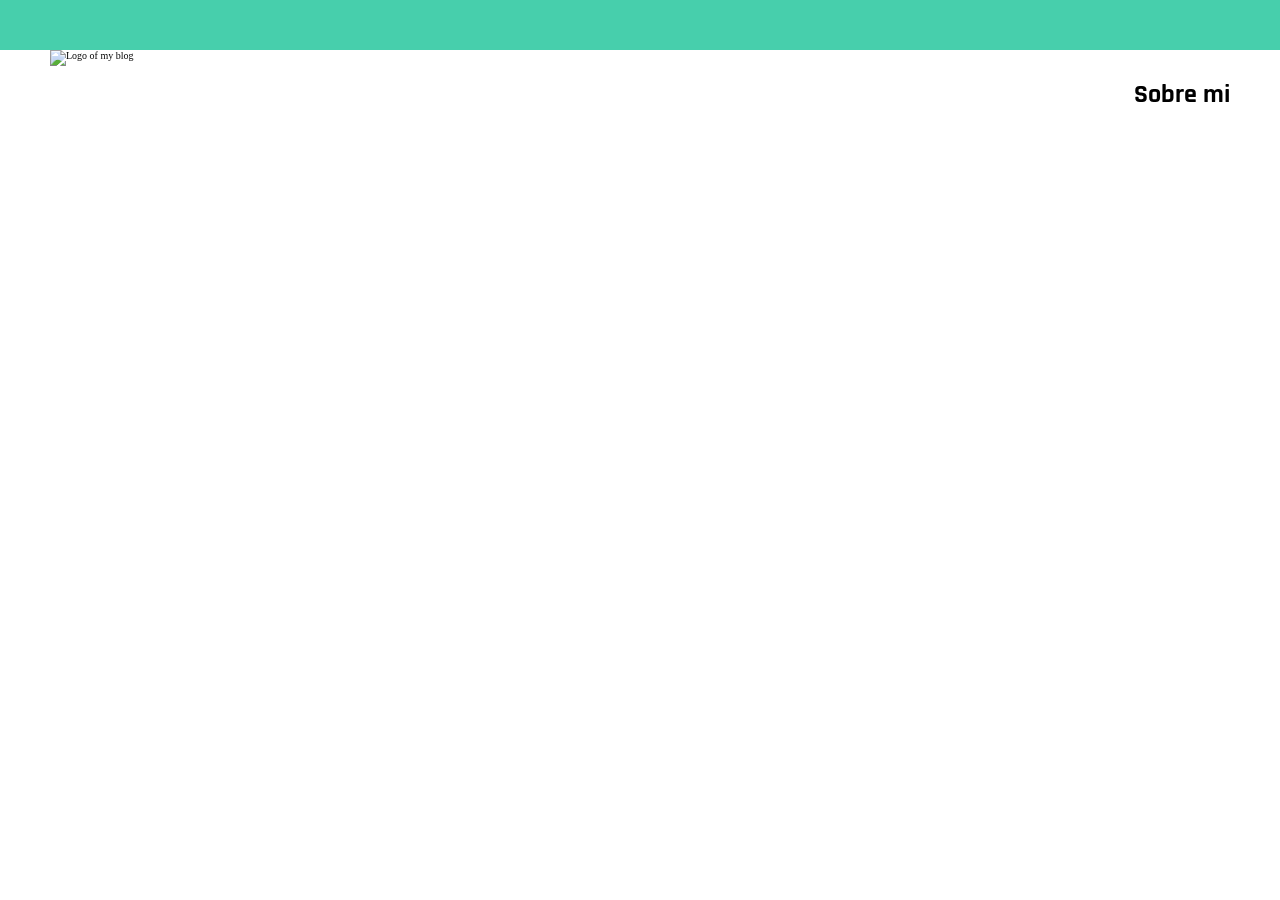
==== index.html @ 6dd16fbf "The logo image was modified and the text about me is finished" ====
<!DOCTYPE html>
<html lang="en">
<head>
  <meta charset="UTF-8">
  <meta http-equiv="X-UA-Compatible" content="IE=edge">
  <meta name="viewport" content="width=device-width, initial-scale=1.0">
  <title>Este es mi blog | Harvey</title>
  <link rel="preconnect" href="https://fonts.googleapis.com">
  <link rel="preconnect" href="https://fonts.gstatic.com" crossorigin>
  <link href="https://fonts.googleapis.com/css2?family=Rajdhani:wght@300;400;500;600;700&display=swap" rel="stylesheet">
  <link rel="stylesheet" href="./css/main.css">
  <link rel="stylesheet" href="./css/font/flaticon.css">
</head>
<body>
  <header>
    <section class="header-icons-container">
      <div class="icons">
        <a href="#"><span class="flaticon-001-facebook"></span></a>
        <a href="#"><span class="flaticon-002-twitter"></span></a>
        <a href="#"><span class="flaticon-011-instagram"></span></a>
        <a href="#"><span class="flaticon-010-linkedin"></span></a>
        <a href="#"><span class="flaticon-008-youtube"></span></a>
      </div>
    </section>
    <nav>
      <section class="nav-logo-container">
        <a href="#">
          <img src="" alt="Logo of my blog">
        </a>
      </section>
      <section class="profile-link">
        <a href="./perfil.html">
          Sobre mi
        </a>
      </section>
    </nav>
  </header>
  <section>

  </section>
</body>
</html>
---- css/main.css ----
html{
  font-size: 62.5%;
}

body {
  margin: 0;
  padding: 0;
  position: fixed;
  top: 0;
  bottom: 0;
  left: 0;
  right: 0;
}

a {
  text-decoration: none;
  color: black;
}

header {
  width: 100%;
  height: 140px;
  display: grid;
  grid-template-rows: 1fr 1fr;
}

header .header-icons-container {
  width: 100%;
  height: 50px;
  display: grid;
  background-color: #47cfac;
  justify-content: end;
  align-items: center;
}

header .header-icons-container .icons {
  width: 300px;
  height: auto;
  display: flex;
  justify-content: space-between;
  margin-right: 30px;
}

header .icons span {
  color: #e8e5e5;
}

header .icons span:hover {
  color: #55595a;
}


/* DE ESTA FORMA PODEMOS CAMBIAR EL TAMAÑO DE LOS ICONOS */
/* header .icons span::before {
  color: darkcyan;
  font-size: 50px;
} */

nav {
  display: grid;
  grid-template-columns: 1fr 1fr;
  height: 90px;
}

nav .nav-logo-container {
  margin-left: 50px;
}

nav .profile-link {
  display: flex;
  align-items: center;
  justify-content: flex-end;
  margin-right: 50px;
  font-size: 2rem;
  font-family: 'Rajdhani', sans-serif;
  font-weight: bold;
  font-size: 2.6rem;
  line-height: 2.8rem;
  }
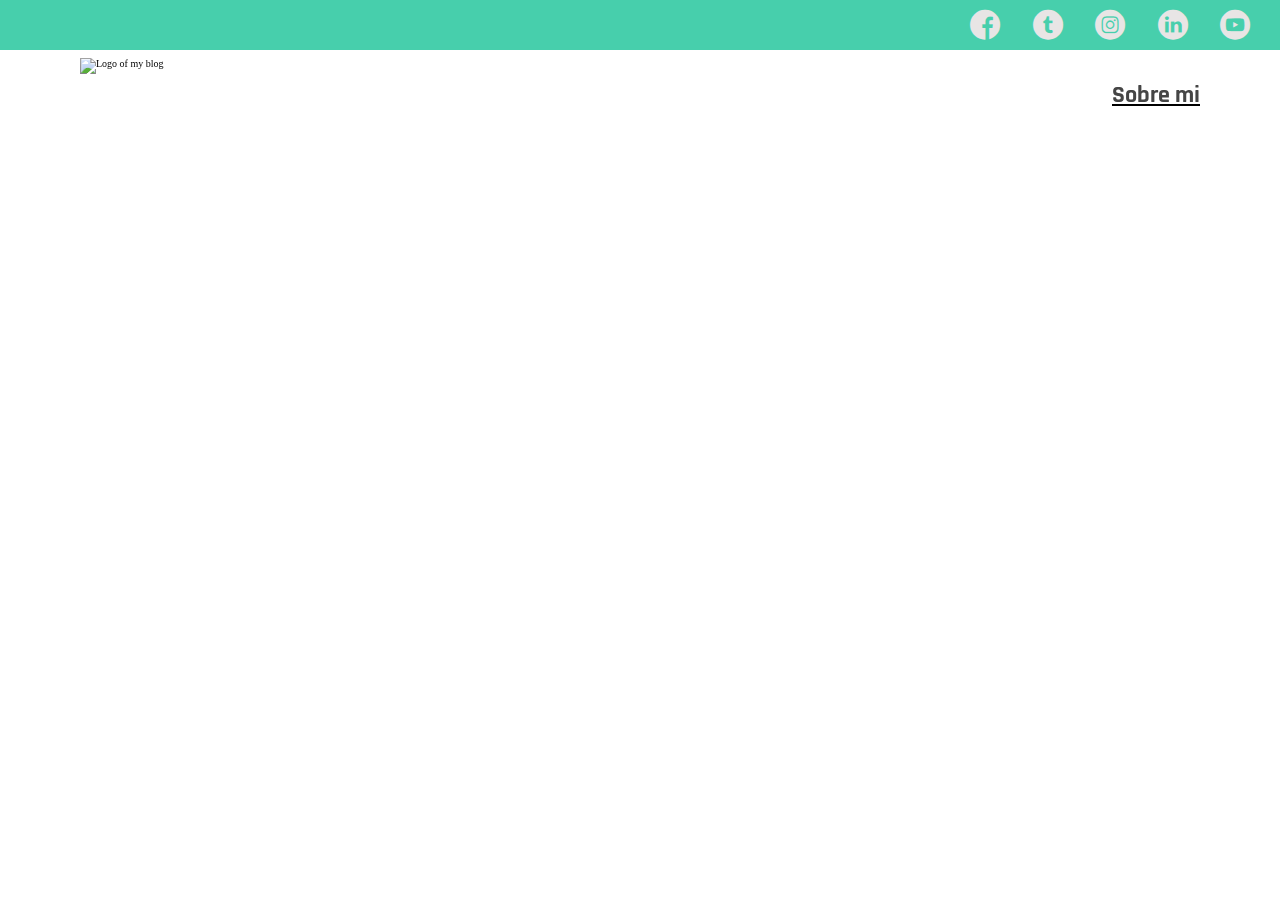
==== commit 123a3550: "The link of logo image was added" ====
--- a/index.html
+++ b/index.html
@@ -25,7 +25,7 @@
     <nav>
       <section class="nav-logo-container">
         <a href="#">
-          <img src="" alt="Logo of my blog">
+          <img src="https://previews.dropbox.com/p/thumb/[base64]/p.png" alt="Logo of my blog">
         </a>
       </section>
       <section class="profile-link">
--- a/css/main.css
+++ b/css/main.css
@@ -63,17 +63,30 @@
 }
 
 nav .nav-logo-container {
-  margin-left: 50px;
+  margin-left: 80px;
+}
+
+nav .nav-logo-container img {
+  width: 240px;
+  margin-top: 8px;
 }
 
 nav .profile-link {
   display: flex;
   align-items: center;
   justify-content: flex-end;
-  margin-right: 50px;
-  font-size: 2rem;
+  margin-right: 80px;
   font-family: 'Rajdhani', sans-serif;
   font-weight: bold;
-  font-size: 2.6rem;
+  font-size: 2.4rem;
   line-height: 2.8rem;
-  }+  text-decoration: underline;
+  }
+
+  nav .profile-link a {
+    color: #454545;
+}
+
+nav .profile-link a:hover {
+  color: #47cfac;
+}
--- a/css/font/flaticon.css
+++ b/css/font/flaticon.css
@@ -0,0 +1,46 @@
+	/*
+  	Flaticon icon font: Flaticon
+  	Creation date: 20/12/2018 09:27
+  	*/
+
+@font-face {
+  font-family: "Flaticon";
+  src: url("./Flaticon.eot");
+  src: url("./Flaticon.eot?#iefix") format("embedded-opentype"),
+       url("./Flaticon.woff") format("woff"),
+       url("./Flaticon.ttf") format("truetype"),
+       url("./Flaticon.svg#Flaticon") format("svg");
+  font-weight: normal;
+  font-style: normal;
+}
+
+@media screen and (-webkit-min-device-pixel-ratio:0) {
+  @font-face {
+    font-family: "Flaticon";
+    src: url("./Flaticon.svg#Flaticon") format("svg");
+  }
+}
+
+[class^="flaticon-"]:before, [class*=" flaticon-"]:before,
+[class^="flaticon-"]:after, [class*=" flaticon-"]:after {   
+  font-family: Flaticon;
+        font-size: 30px;
+font-style: normal;
+margin-left: 20px;
+}
+
+.flaticon-001-facebook:before { content: "\f100"; }
+.flaticon-002-twitter:before { content: "\f101"; }
+.flaticon-003-whatsapp:before { content: "\f102"; }
+.flaticon-004-groupme:before { content: "\f103"; }
+.flaticon-005-kik:before { content: "\f104"; }
+.flaticon-006-skype:before { content: "\f105"; }
+.flaticon-007-periscope:before { content: "\f106"; }
+.flaticon-008-youtube:before { content: "\f107"; }
+.flaticon-009-itunes:before { content: "\f108"; }
+.flaticon-010-linkedin:before { content: "\f109"; }
+.flaticon-011-instagram:before { content: "\f10a"; }
+.flaticon-012-messenger:before { content: "\f10b"; }
+.flaticon-013-twitter-1:before { content: "\f10c"; }
+.flaticon-014-snapchat:before { content: "\f10d"; }
+.flaticon-015-reddit:before { content: "\f10e"; }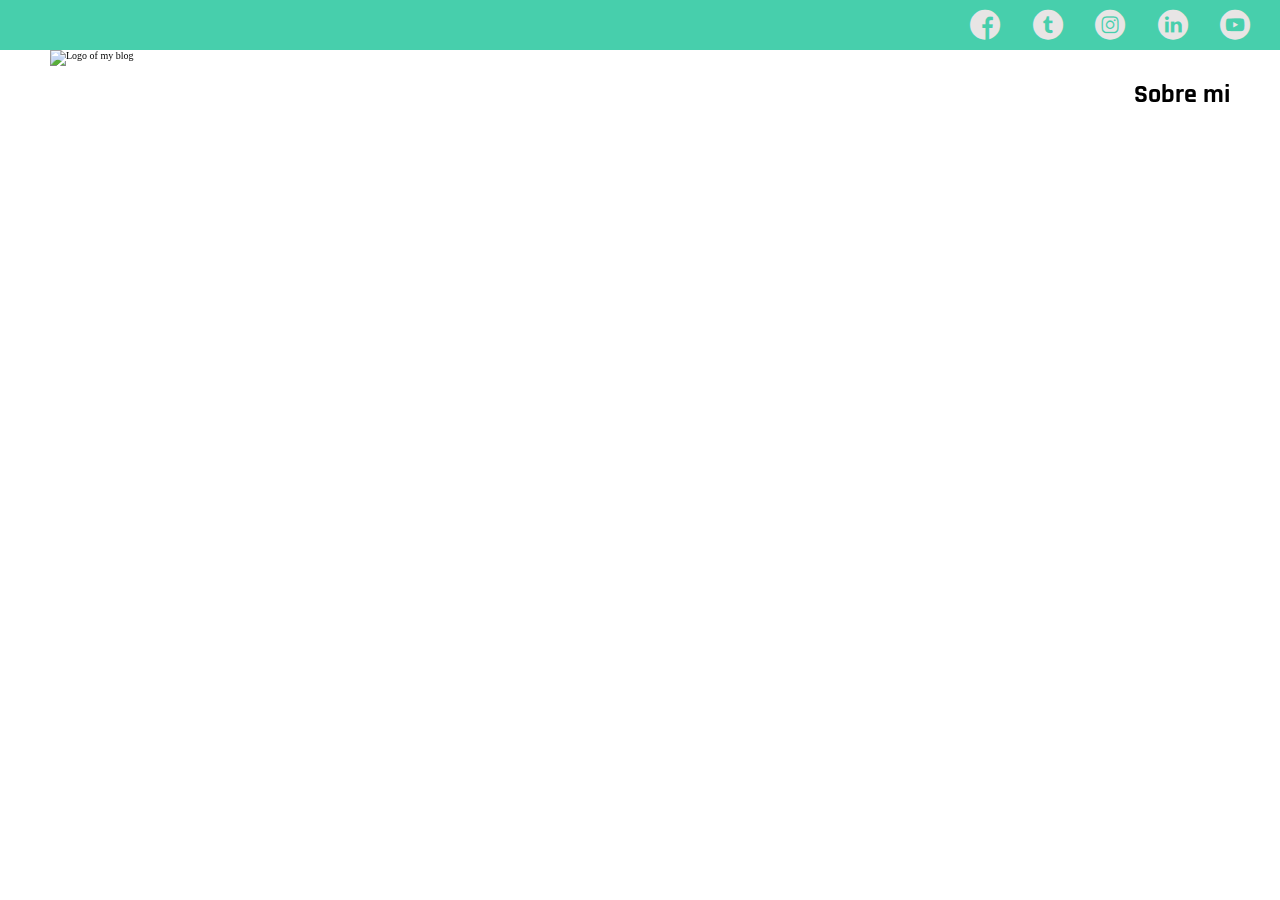
==== commit 868f3e3f: "The link image was modified" ====
--- a/index.html
+++ b/index.html
@@ -25,7 +25,7 @@
     <nav>
       <section class="nav-logo-container">
         <a href="#">
-          <img src="https://previews.dropbox.com/p/thumb/[base64]/p.png" alt="Logo of my blog">
+          <img src="https://i.postimg.cc/2jbRkG7S/Logo-negro.png" alt="Logo of my blog">
         </a>
       </section>
       <section class="profile-link">
--- a/css/main.css
+++ b/css/main.css
@@ -63,30 +63,19 @@
 }
 
 nav .nav-logo-container {
-  margin-left: 80px;
-}
-
-nav .nav-logo-container img {
-  width: 240px;
-  margin-top: 8px;
+  margin-left: 50px;
 }
 
 nav .profile-link {
   display: flex;
   align-items: center;
   justify-content: flex-end;
-  margin-right: 80px;
+  margin-right: 50px;
+  font-size: 2rem;
   font-family: 'Rajdhani', sans-serif;
   font-weight: bold;
-  font-size: 2.4rem;
+  font-size: 2.6rem;
   line-height: 2.8rem;
-  text-decoration: underline;
   }
 
-  nav .profile-link a {
-    color: #454545;
-}
-
-nav .profile-link a:hover {
-  color: #47cfac;
-}
+  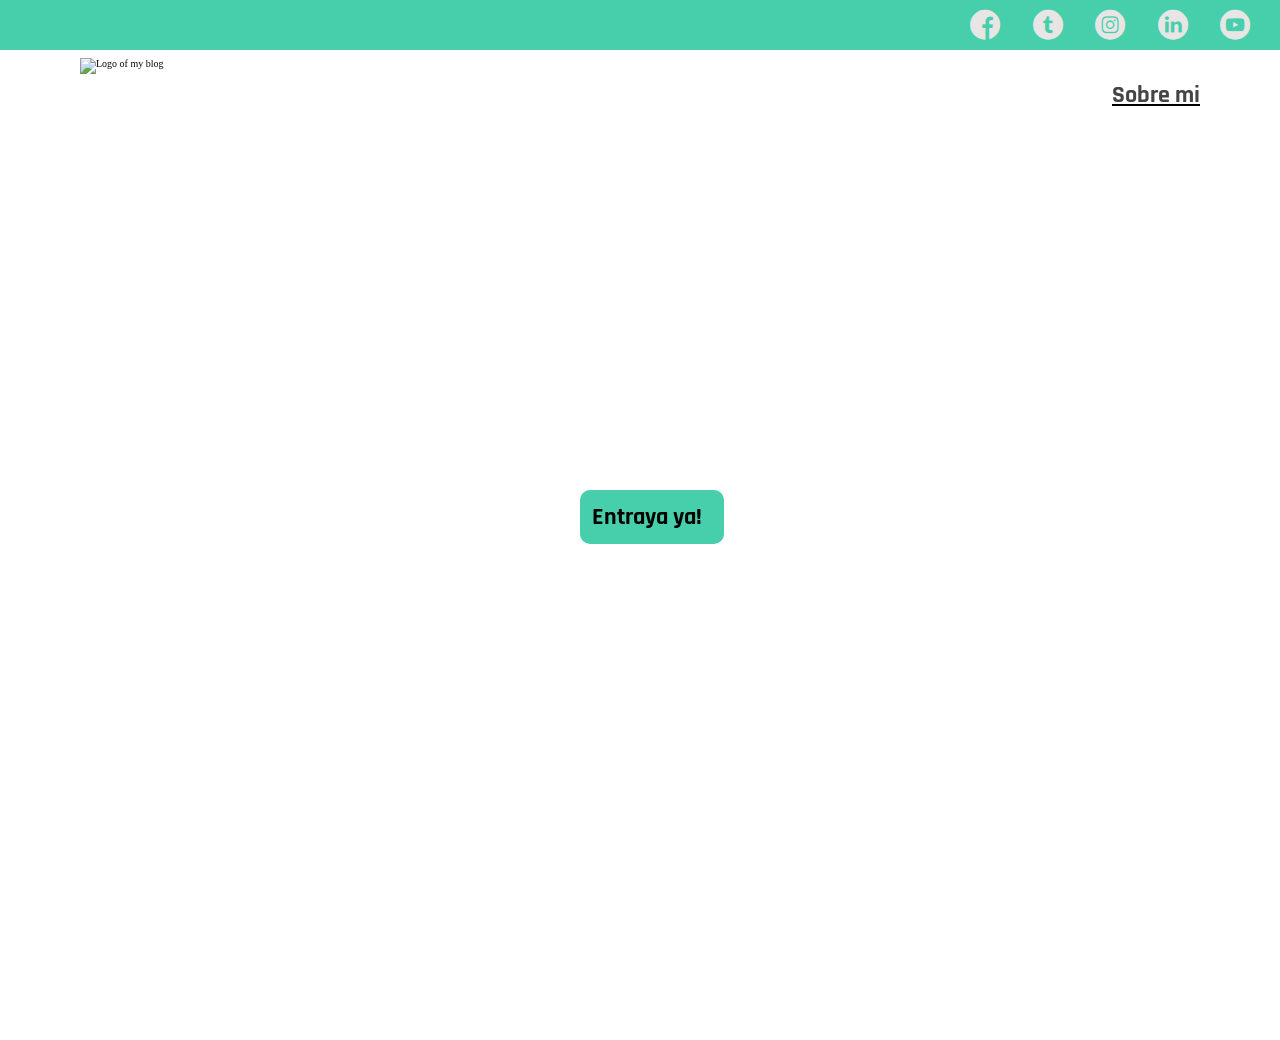
==== commit f31a022d: "This is the final version of ingex page" ====
--- a/index.html
+++ b/index.html
@@ -35,8 +35,14 @@
       </section>
     </nav>
   </header>
-  <section>
-
-  </section>
+  <main>
+    <h1 class="main-title">
+      Conoce las novedades y noticias del mundo Tech
+    </h1>
+    <a href="#" class="main-button">
+      Entraya ya!
+    </a>
+  </main>
+  </a>
 </body>
 </html>--- a/css/main.css
+++ b/css/main.css
@@ -10,6 +10,11 @@
   bottom: 0;
   left: 0;
   right: 0;
+}
+
+h1 {
+  margin: 0;
+  padding: 0;
 }
 
 a {
@@ -63,19 +68,70 @@
 }
 
 nav .nav-logo-container {
-  margin-left: 50px;
+  margin-left: 80px;
+}
+
+nav .nav-logo-container img {
+  width: 240px;
+  margin-top: 8px;
 }
 
 nav .profile-link {
   display: flex;
   align-items: center;
   justify-content: flex-end;
-  margin-right: 50px;
-  font-size: 2rem;
+  margin-right: 80px;
   font-family: 'Rajdhani', sans-serif;
   font-weight: bold;
-  font-size: 2.6rem;
+  font-size: 2.4rem;
   line-height: 2.8rem;
+  text-decoration: underline;
   }
 
-  +  nav .profile-link a {
+    color: #454545;
+}
+
+nav .profile-link a:hover {
+  color: #47cfac;
+}
+
+/* Main Section */
+
+main {
+  width: 100%;
+  height: 100%;
+  background-image: url('https://i.postimg.cc/XJm7VSnk/Cover.png');
+  background-position: bottom;
+  background-size:cover;
+  background-repeat: no-repeat;
+  position: relative;
+}
+
+main .main-title {
+  color: white;
+  position: absolute;
+  top: 120px;
+  left: calc(50% - 400px);
+  width: 800px;
+  text-align: center;
+  font-family: 'Rajdhani', sans-serif;
+  font-weight: bold;
+  font-size: 4.4rem;
+  letter-spacing: 8px;
+}
+
+main .main-button {
+  color: rgb(0, 0, 0);
+  position: absolute;
+  top: 350px;
+  left: calc(50% - 60px);
+  width: 120px;
+  padding: 12px;
+  font-family: 'Rajdhani', sans-serif;
+  font-weight: bold;
+  font-size: 2.4rem;
+  background-color: #47cfac;
+  border-radius: 10px;
+  box-shadow: 1px 1px 1px rgba(255, 255, 255, 0.8);
+}
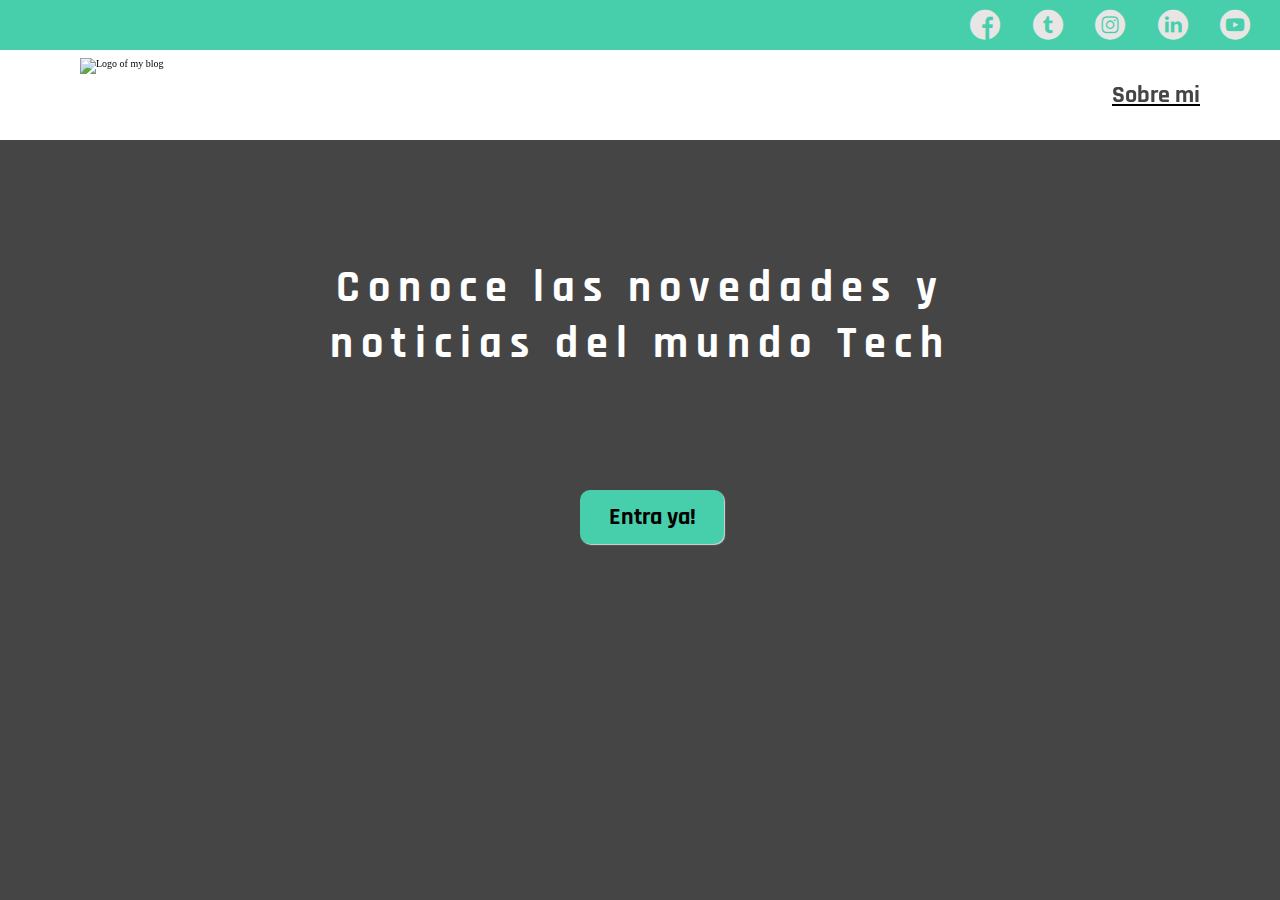
==== commit 025516fe: "This is the final version of home page" ====
--- a/index.html
+++ b/index.html
@@ -35,12 +35,12 @@
       </section>
     </nav>
   </header>
-  <main>
-    <h1 class="main-title">
+  <main class="home-main">
+    <h1 class="home-main-title">
       Conoce las novedades y noticias del mundo Tech
     </h1>
-    <a href="#" class="main-button">
-      Entraya ya!
+    <a href="blogs.html" class="home-main-button">
+      Entra ya!
     </a>
   </main>
   </a>
--- a/css/main.css
+++ b/css/main.css
@@ -98,17 +98,18 @@
 
 /* Main Section */
 
-main {
+.home-main {
   width: 100%;
-  height: 100%;
+  height: calc(100vh - 140px);
   background-image: url('https://i.postimg.cc/XJm7VSnk/Cover.png');
-  background-position: bottom;
+  background-color: #454545;
+  background-position: center;
   background-size:cover;
   background-repeat: no-repeat;
   position: relative;
 }
 
-main .main-title {
+.home-main .home-main-title {
   color: white;
   position: absolute;
   top: 120px;
@@ -121,13 +122,14 @@
   letter-spacing: 8px;
 }
 
-main .main-button {
+.home-main .home-main-button {
   color: rgb(0, 0, 0);
   position: absolute;
   top: 350px;
   left: calc(50% - 60px);
   width: 120px;
   padding: 12px;
+  text-align: center;
   font-family: 'Rajdhani', sans-serif;
   font-weight: bold;
   font-size: 2.4rem;
@@ -135,3 +137,8 @@
   border-radius: 10px;
   box-shadow: 1px 1px 1px rgba(255, 255, 255, 0.8);
 }
+
+.home-main .home-main-button:hover {
+  background-color: #59fed5;
+  transform: scale(1.05);
+}